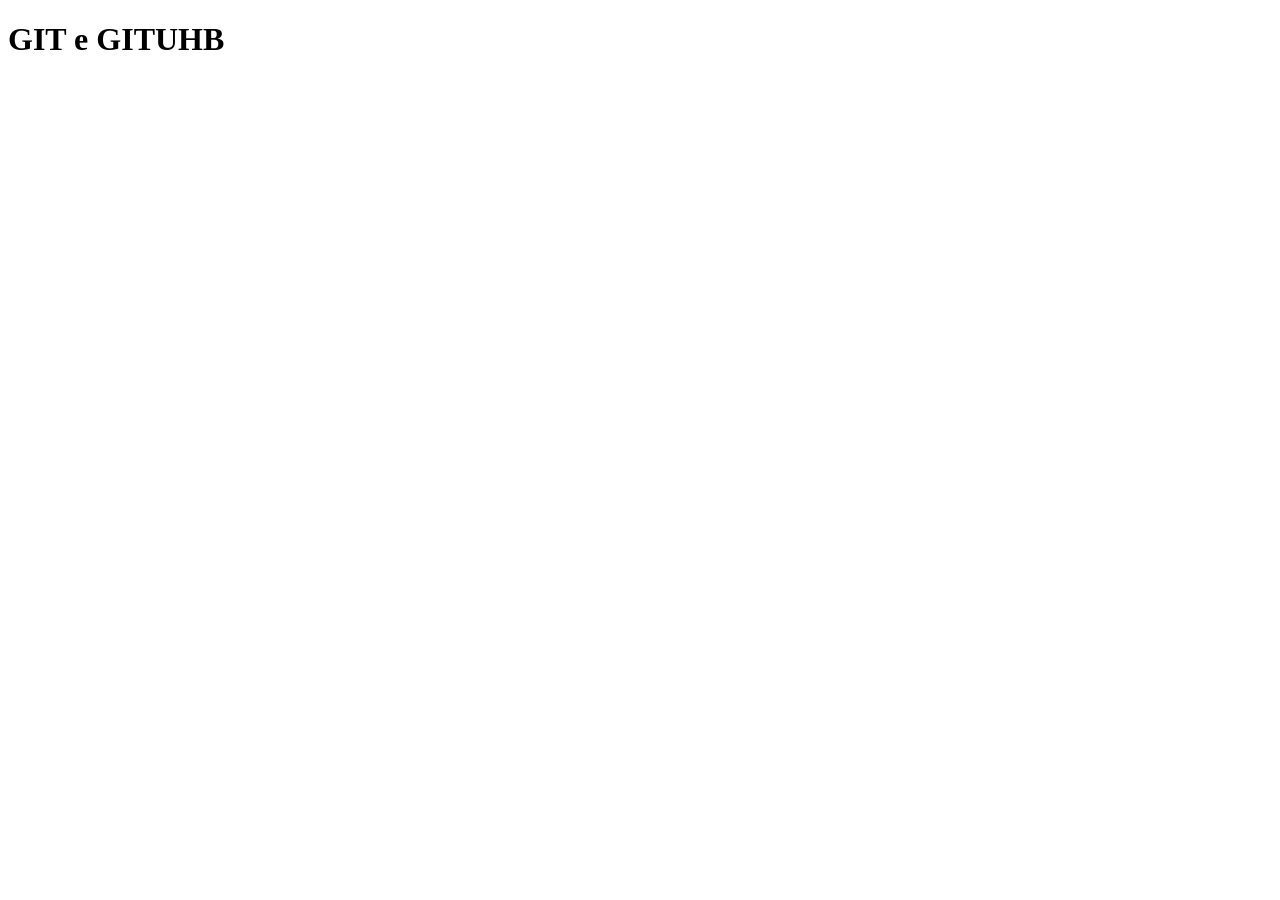
==== index.html @ ef968764 "Estrutura básica do HTML" ====
<!DOCTYPE html>
<html lang="pt-br">
<head>
    <meta charset="UTF-8">
    <meta name="viewport" content="width=device-width, initial-scale=1.0">
    <title>Exemplo de GIT  e github</title>
</head>
<body>
    <h1>GIT  e GITUHB</h1>
</body>
</html>
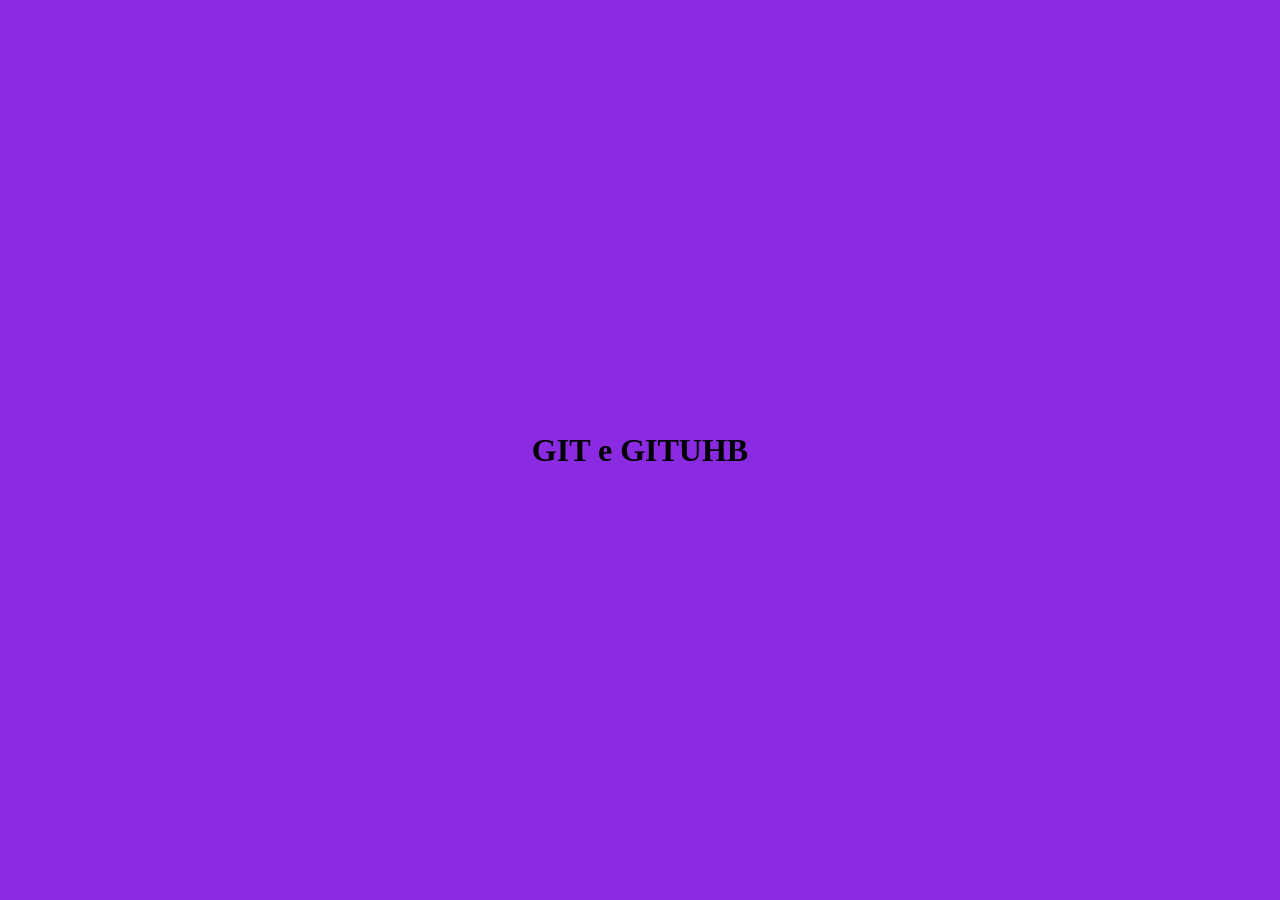
==== commit 7d35aaff: "Links do GIT e GIUTHUB criados" ====
--- a/index.html
+++ b/index.html
@@ -3,9 +3,12 @@
 <head>
     <meta charset="UTF-8">
     <meta name="viewport" content="width=device-width, initial-scale=1.0">
+    <link rel="stylesheet" href="style.css"></linklink>
     <title>Exemplo de GIT  e github</title>
 </head>
 <body>
-    <h1>GIT  e GITUHB</h1>
+    <h1>
+        <a href="">GIT</a> e <a href=""> GITUHB </a>
+    </h1>
 </body>
 </html>
--- a/style.css
+++ b/style.css
@@ -0,0 +1,18 @@
+*{
+    margin: 0;
+    padding: 0;
+    box-sizing: border-box;
+}
+
+body{
+    height: 100vh;
+    display: flex;
+    justify-content: center;
+    align-items: center;
+    background-color: blueviolet;
+
+}
+a{
+    text-decoration: none;
+    color: inherit;
+}
